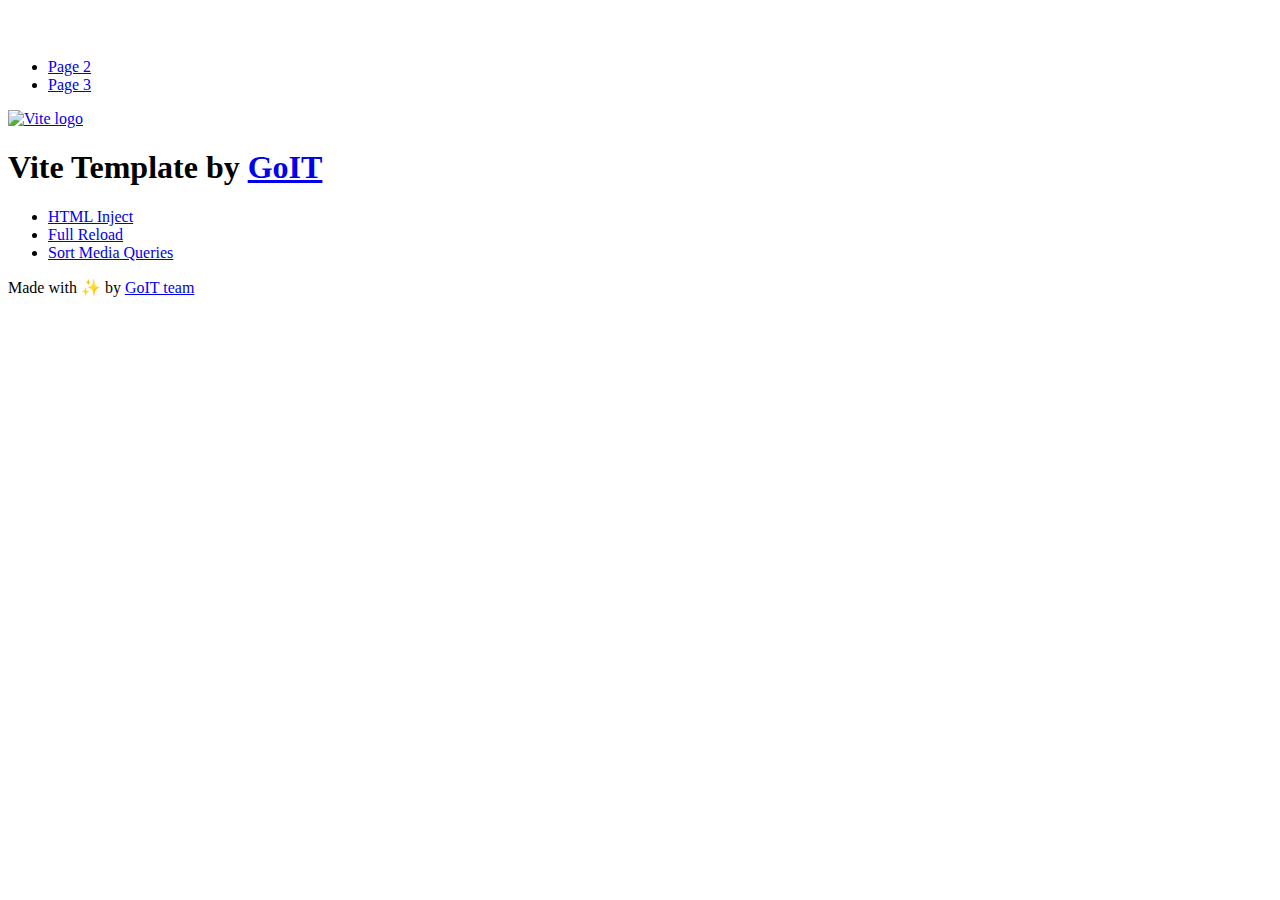
==== index.html @ 216b41eb "Deploying to gh-pages from @ KaterynaDovzhenko/goit-js-hw-11@8d3b9f5492e0db8356a12ba55c8eb32c74ef474" ====
<!DOCTYPE html>
<html lang="en">
  <head>
    <meta charset="UTF-8" />
    <link rel="icon" type="image/svg+xml" href="/vanilla-app-template/favicon.svg" />
    <meta name="viewport" content="width=device-width, initial-scale=1.0" />
    <title>Vanilla App Template</title>
    <script type="module" crossorigin src="/vanilla-app-template/index.js"></script>
    <link rel="stylesheet" crossorigin href="/vanilla-app-template/assets/styles-DvPDDfy5.css">
  </head>
  <body>
    <header class="header">
  <div class="container">
    <nav class="nav">
      <a class="nav-logo" href="./index.html" aria-label="Site logo">
        <svg class="nav-logo-icon" width="100" height="30">
          <use href="/vanilla-app-template/assets/sprite-E8vg0sBb.svg#logo"></use>
        </svg>
      </a>
      <ul class="nav-list">
        <li class="nav-item">
          <a class="nav-link {=$highlight-act}" href="./page-2.html">Page 2</a>
        </li>
        <li class="nav-item">
          <a class="nav-link {=$highlight-curr}" href="./page-3.html">Page 3</a>
        </li>
      </ul>
    </nav>
  </div>
</header>


    <main>
      <!-- Loads the specified .html file -->
      <section class="vite-promo">
  <div class="container">
    <div class="vite-promo-thumb">
      <a
        class="vite-promo-link"
        href="https://vitejs.dev/"
        target="_blank"
        rel="noopener noreferrer"
        aria-label="Link to Vite official website"
        title="Vite.js  build tool"
      >
        <!-- Path to images as from index.html file -->
        <img
          class="pic"
          src="/vanilla-app-template/assets/vite-logo-9o_aqrTe.png"
          alt="Vite logo"
          width="640"
          height="640"
        />
      </a>
    </div>
    <h1 class="main-title">
      <span class="main-title-gradient">Vite</span>
      Template by
      <a
        class="main-title-link"
        href="https://github.com/goitacademy/vanilla-app-template"
        target="_blank"
        rel="noopener noreferrer"
      >
        GoIT
      </a>
    </h1>
  </div>
</section>

      <article class="badges">
  <div class="container">
    <ul class="badges-list">
      <li class="badges-item">
        <a
          class="badges-link"
          href="https://www.npmjs.com/package/vite-plugin-html-inject"
          target="_blank"
          rel="noopener noreferrer"
        >
          HTML Inject
        </a>
      </li>
      <li class="badges-item">
        <a
          class="badges-link"
          href="https://www.npmjs.com/package/vite-plugin-full-reload"
          target="_blank"
          rel="noopener noreferrer"
        >
          Full Reload
        </a>
      </li>
      <li class="badges-item">
        <a
          class="badges-link"
          href="https://www.npmjs.com/package/postcss-sort-media-queries"
          target="_blank"
          rel="noopener noreferrer"
        >
          Sort Media Queries
        </a>
      </li>
    </ul>
  </div>
</article>

    </main>

    <footer class="footer">
  <div class="container">
    <p class="footer-desc">
      Made with ✨ by
      <a
        class="footer-link"
        href="https://goit.global/ua/"
        target="_blank"
        rel="noopener noreferrer"
      >
        GoIT team
      </a>
    </p>
  </div>
</footer>


  </body>
</html>
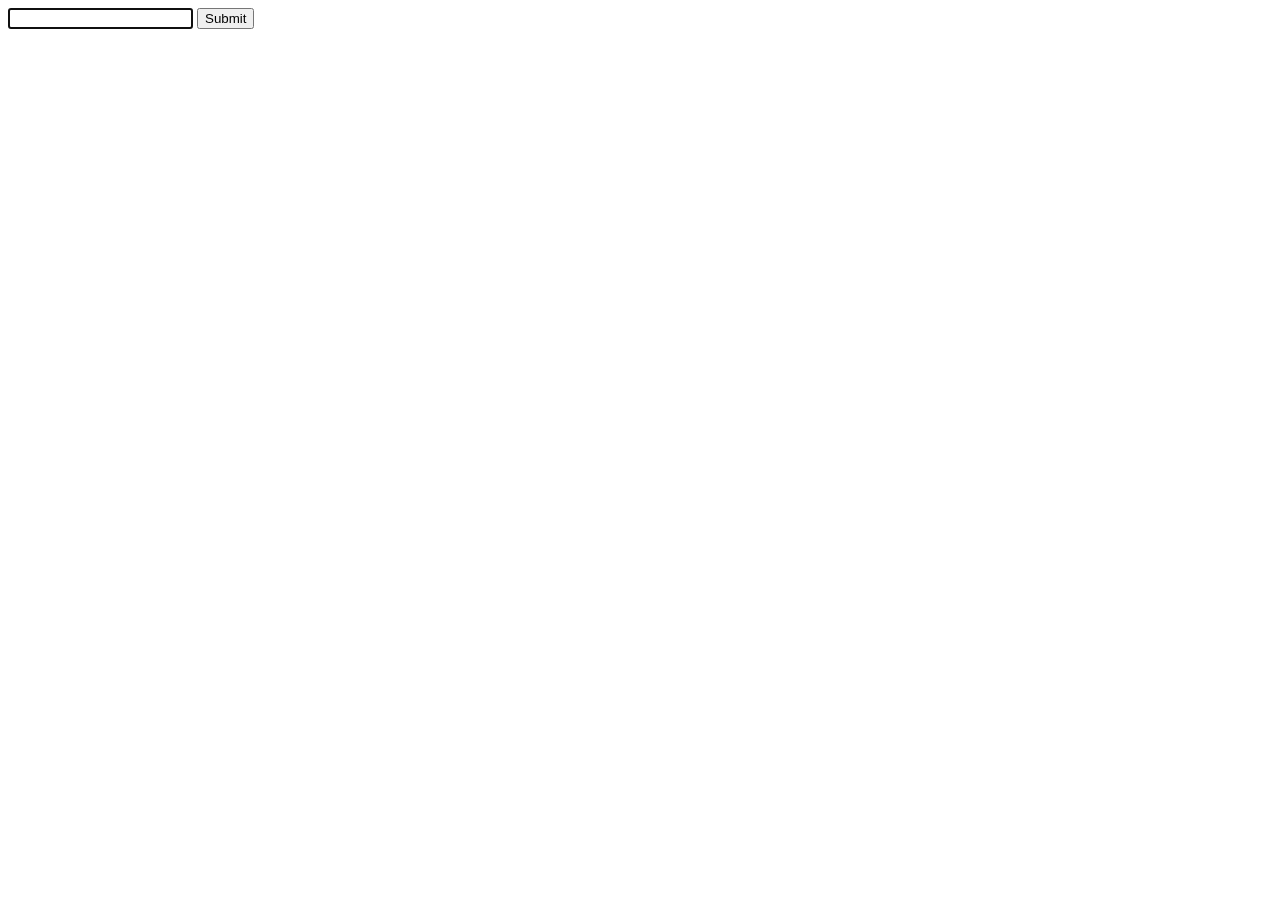
==== commit 0d294ce9: "Deploying to gh-pages from @ KaterynaDovzhenko/goit-js-hw-11@33669135328a781d30844900628f7cc0b52480f" ====
--- a/index.html
+++ b/index.html
@@ -2,37 +2,18 @@
 <html lang="en">
   <head>
     <meta charset="UTF-8" />
-    <link rel="icon" type="image/svg+xml" href="/vanilla-app-template/favicon.svg" />
+    <link rel="icon" type="image/svg+xml" href="/goit-js-hw-11/favicon.svg" />
     <meta name="viewport" content="width=device-width, initial-scale=1.0" />
     <title>Vanilla App Template</title>
-    <script type="module" crossorigin src="/vanilla-app-template/index.js"></script>
-    <link rel="stylesheet" crossorigin href="/vanilla-app-template/assets/styles-DvPDDfy5.css">
+    <script type="module" crossorigin src="/goit-js-hw-11/index.js"></script>
+    <link rel="modulepreload" crossorigin href="/goit-js-hw-11/assets/vendor-5ObWk2rO.js">
+    <link rel="stylesheet" crossorigin href="/goit-js-hw-11/assets/vendor-DumFYO8Z.css">
+    <link rel="stylesheet" crossorigin href="/goit-js-hw-11/assets/index-B_rzK_XD.css">
   </head>
   <body>
-    <header class="header">
-  <div class="container">
-    <nav class="nav">
-      <a class="nav-logo" href="./index.html" aria-label="Site logo">
-        <svg class="nav-logo-icon" width="100" height="30">
-          <use href="/vanilla-app-template/assets/sprite-E8vg0sBb.svg#logo"></use>
-        </svg>
-      </a>
-      <ul class="nav-list">
-        <li class="nav-item">
-          <a class="nav-link {=$highlight-act}" href="./page-2.html">Page 2</a>
-        </li>
-        <li class="nav-item">
-          <a class="nav-link {=$highlight-curr}" href="./page-3.html">Page 3</a>
-        </li>
-      </ul>
-    </nav>
-  </div>
-</header>
-
-
     <main>
       <!-- Loads the specified .html file -->
-      <section class="vite-promo">
+      <!-- <section class="vite-promo">
   <div class="container">
     <div class="vite-promo-thumb">
       <a
@@ -43,86 +24,36 @@
         aria-label="Link to Vite official website"
         title="Vite.js  build tool"
       >
-        <!-- Path to images as from index.html file -->
-        <img
-          class="pic"
-          src="/vanilla-app-template/assets/vite-logo-9o_aqrTe.png"
-          alt="Vite logo"
-          width="640"
-          height="640"
-        />
       </a>
     </div>
-    <h1 class="main-title">
-      <span class="main-title-gradient">Vite</span>
-      Template by
-      <a
-        class="main-title-link"
-        href="https://github.com/goitacademy/vanilla-app-template"
-        target="_blank"
-        rel="noopener noreferrer"
-      >
-        GoIT
-      </a>
-    </h1>
   </div>
 </section>
+ -->
 
-      <article class="badges">
-  <div class="container">
-    <ul class="badges-list">
-      <li class="badges-item">
-        <a
-          class="badges-link"
-          href="https://www.npmjs.com/package/vite-plugin-html-inject"
-          target="_blank"
-          rel="noopener noreferrer"
-        >
-          HTML Inject
-        </a>
-      </li>
-      <li class="badges-item">
-        <a
-          class="badges-link"
-          href="https://www.npmjs.com/package/vite-plugin-full-reload"
-          target="_blank"
-          rel="noopener noreferrer"
-        >
-          Full Reload
-        </a>
-      </li>
-      <li class="badges-item">
-        <a
-          class="badges-link"
-          href="https://www.npmjs.com/package/postcss-sort-media-queries"
-          target="_blank"
-          rel="noopener noreferrer"
-        >
-          Sort Media Queries
-        </a>
-      </li>
-    </ul>
-  </div>
-</article>
-
+      <div class="loader" id="loader" style="display: none">
+        <div class="spinner"></div>
+      </div>
+      <div class="container">
+        <form class="form js-search-form" autocomplete="off">
+          <label>
+            <input
+              class="search-input js-search-input"
+              type="text"
+              name="user_query"
+              required
+              autofocus
+            />
+          </label>
+          <button class="search-btn" type="submit">Submit</button>
+        </form>
+        <ul class="gallery js-gallery"></ul>
+      </div>
     </main>
 
-    <footer class="footer">
-  <div class="container">
-    <p class="footer-desc">
-      Made with ✨ by
-      <a
-        class="footer-link"
-        href="https://goit.global/ua/"
-        target="_blank"
-        rel="noopener noreferrer"
-      >
-        GoIT team
-      </a>
-    </p>
-  </div>
+    <!-- <footer class="footer">
+  <div class="container"></div>
 </footer>
-
+ -->
 
   </body>
 </html>
